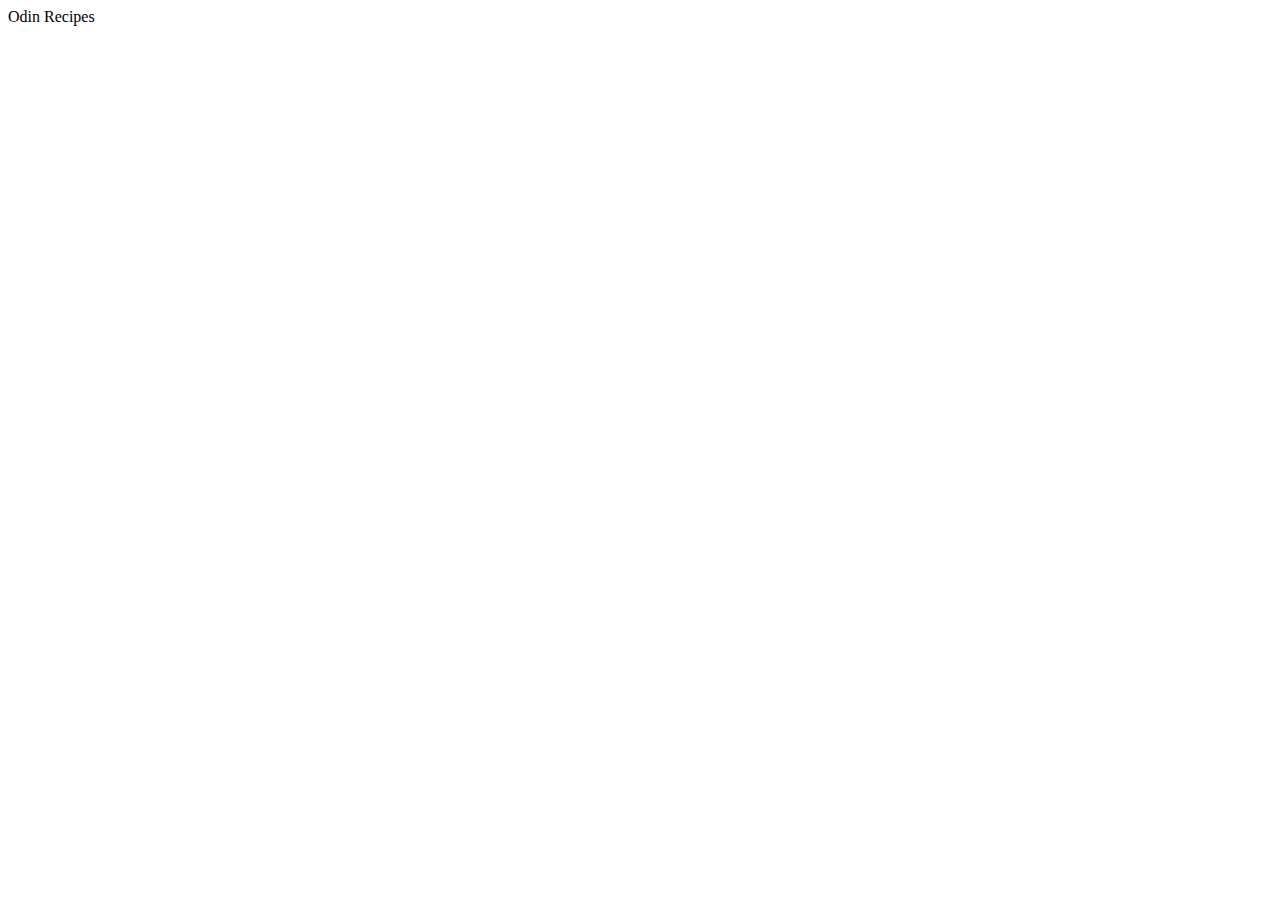
==== index.html @ d227baea "Website index created" ====
<!DOCTYPE html>
<html lang="en">
<head>
    <meta charset="UTF-8">
    <meta name="viewport" content="width=device-width, initial-scale=1.0">
    <title>Odin Recipes</title>
</head>
<body
<h1>Odin Recipes</h1>
</body>
</html>
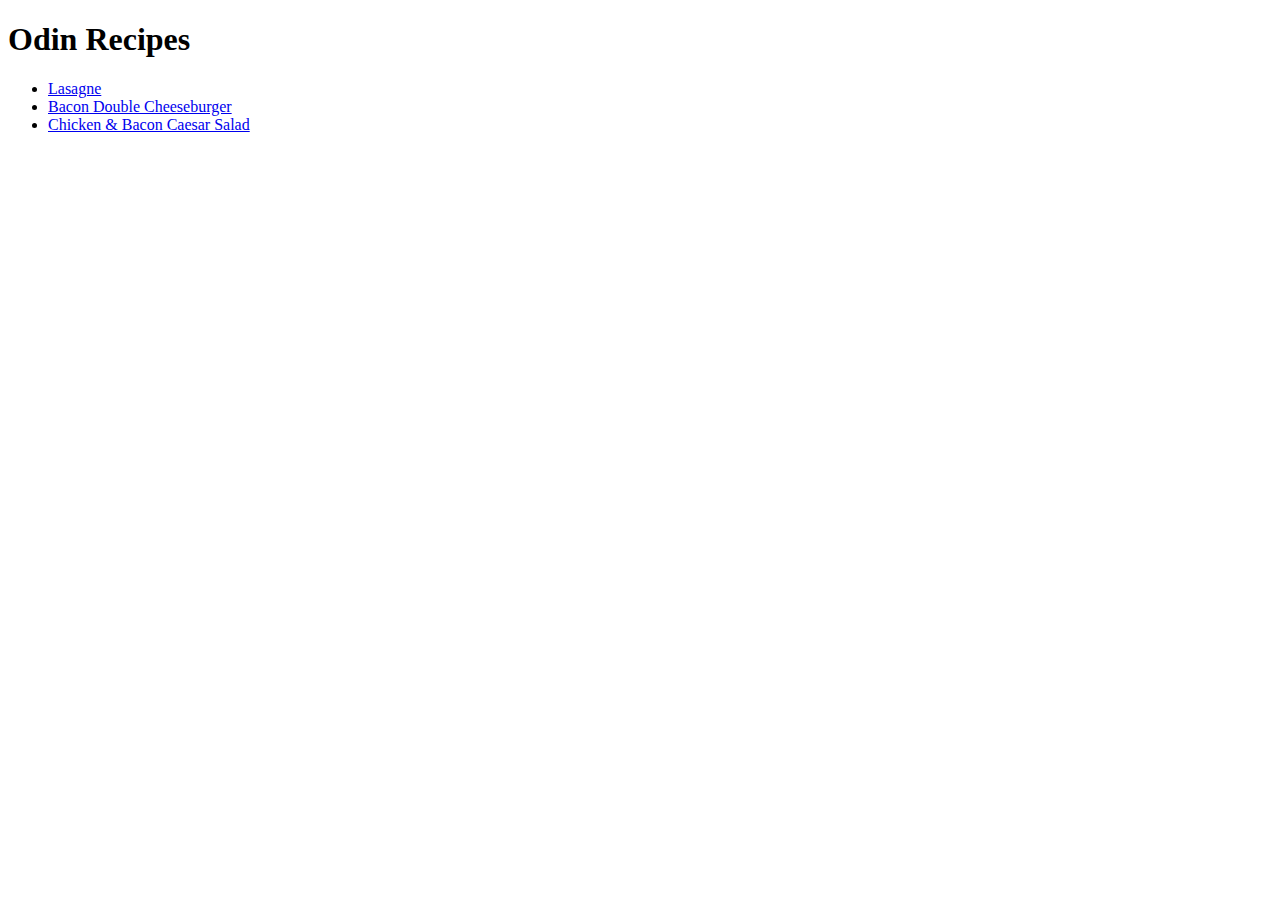
==== commit 6a9da58c: "Added two recipe pages, with links on /index.html" ====
--- a/index.html
+++ b/index.html
@@ -5,7 +5,13 @@
     <meta name="viewport" content="width=device-width, initial-scale=1.0">
     <title>Odin Recipes</title>
 </head>
-<body
-<h1>Odin Recipes</h1>
+<body>
+    <h1>Odin Recipes</h1>
+    <ul>
+        <li><a href="recipes/lasagne.html">Lasagne</a></li>
+        <li><a href="recipes/bacondoublecheeseburger.html">Bacon Double Cheeseburger</a></li>
+        <li><a href="recipes/chickencaesarsalad.html">Chicken & Bacon Caesar Salad</a></li>
+    </ul>
+
 </body>
 </html>
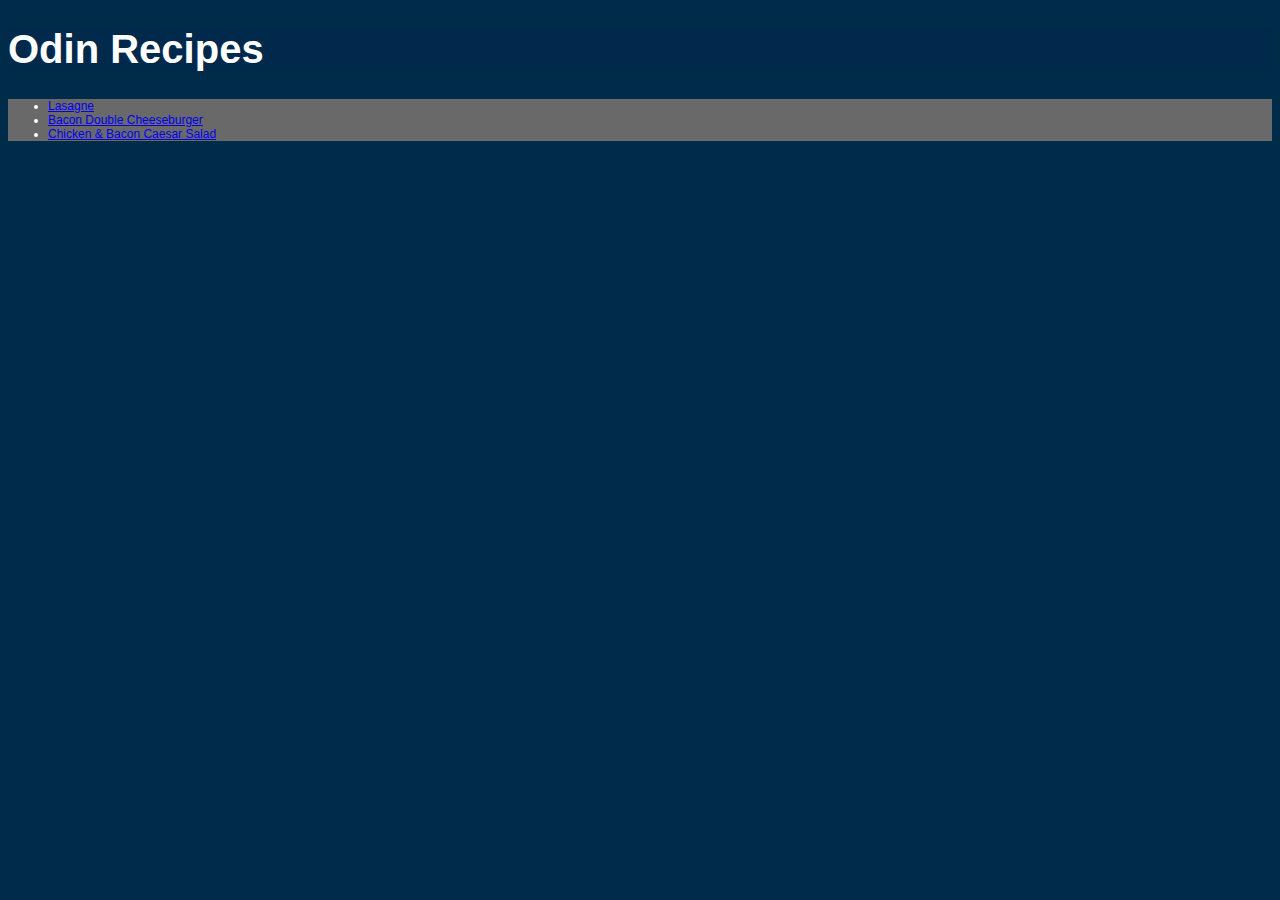
==== commit 831a8196: "Begun to style pages using CSS" ====
--- a/index.html
+++ b/index.html
@@ -1,17 +1,25 @@
 <!DOCTYPE html>
 <html lang="en">
 <head>
+    <style>body {
+        background-color: #002c49;
+    }</style>
     <meta charset="UTF-8">
     <meta name="viewport" content="width=device-width, initial-scale=1.0">
+    <link rel="stylesheet" href="style.css" />
     <title>Odin Recipes</title>
 </head>
 <body>
+    <div class="h1">
     <h1>Odin Recipes</h1>
-    <ul>
-        <li><a href="recipes/lasagne.html">Lasagne</a></li>
-        <li><a href="recipes/bacondoublecheeseburger.html">Bacon Double Cheeseburger</a></li>
-        <li><a href="recipes/chickencaesarsalad.html">Chicken & Bacon Caesar Salad</a></li>
-    </ul>
+    </div>
+        <div id="list">
+        <ul>
+            <li><a href="recipes/lasagne.html">Lasagne</a></li>
+            <li><a href="recipes/bacondoublecheeseburger.html">Bacon Double Cheeseburger</a></li>
+            <li><a href="recipes/chickencaesarsalad.html">Chicken & Bacon Caesar Salad</a></li>
+        </ul>
+        </div>
 
 </body>
 </html>
--- a/style.css
+++ b/style.css
@@ -0,0 +1,20 @@
+.h1 {
+    font-family: 'Franklin Gothic Medium', 'Arial Narrow', Arial, sans-serif;
+    background-color: #00294c;
+    color: white;
+    font-size: 20px;
+    font-weight: 300;
+}
+
+#list {
+    background-color: dimgray;
+    list-style: circle;
+    font-family: Calibri, sans-serif;
+    font-size: 12px;
+    color: white;
+
+}
+
+a:visited {
+    color: lightblue
+}